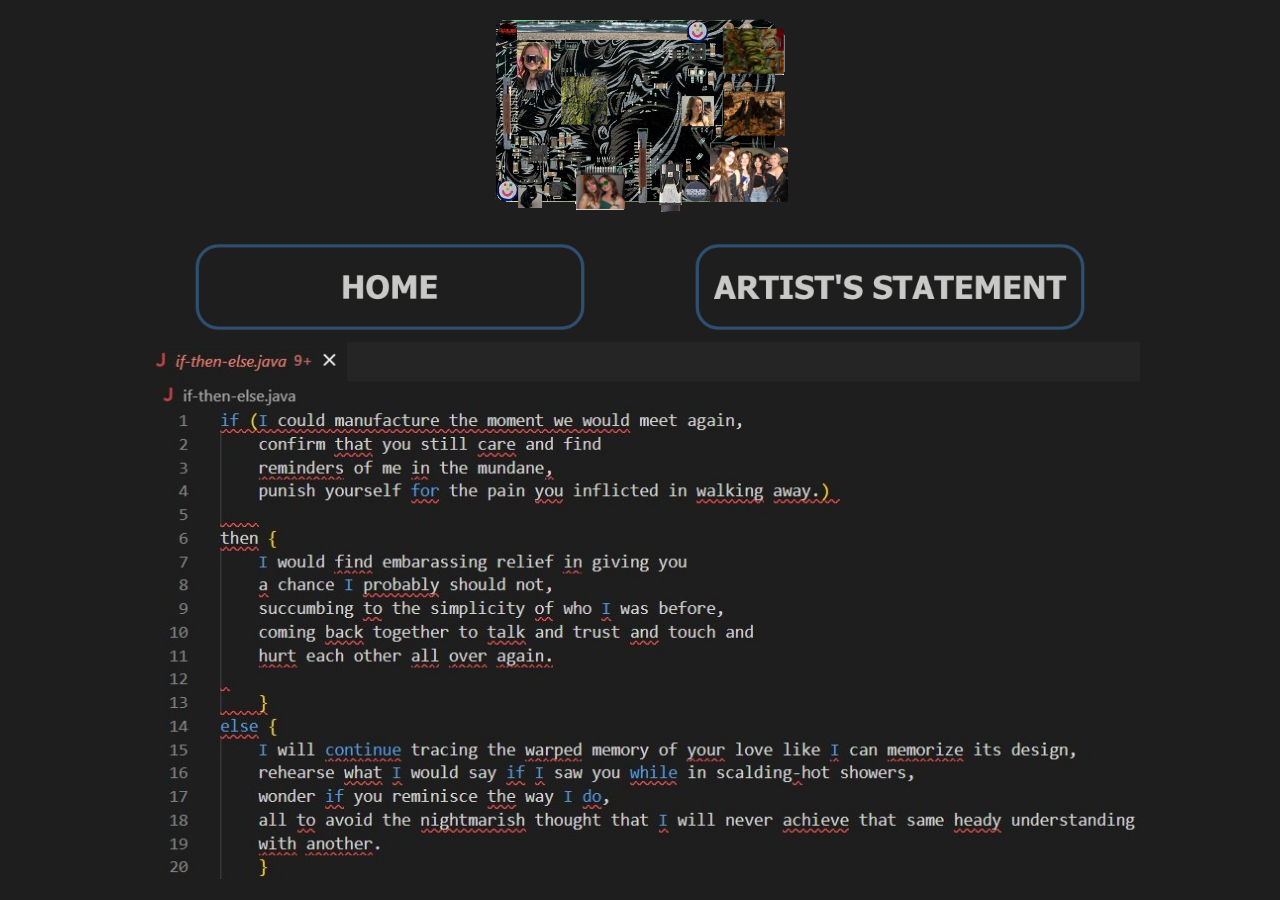
==== index.html @ 77c22637 "Add portfolio files" ====
<!DOCTYPE html>
<html>
<head>
    <link rel="stylesheet" href="stylesheet.css">
    <title>Home | Inner Machinations </title>

    <style>
    .hover-container {
      position: relative;
      display: inline-block;
    }

    .hover-popup {
      position: absolute;
      width: 500px;
      display: none;
      pointer-events: auto;
    }

    .hover-popup {
        position: absolute;
        width: 500px;
        display: none;
        pointer-events: auto;

        border: 3px solid #4E1E1C;
        border-radius: 8px;
        box-shadow: 0 0 10px rgba(0,0,0,0.6); /* glow/shadow */
    }

    .hover-container:hover .hover-popup {
      display: block;
    }

    .hover-popup {
      top: 62%;
      left: 80%;
      transform: translate(-50%, -50%);
    }
    </style>

</head>
<body>
  <p style="text-align: center;"><img src="images/banner.jpg" title="Inner Machinations" onmouseenter="this.src='images/bannerhover.jpg'"
          onmouseleave="this.src='images/banner.jpg'"
  width="1000px" alt="Banner"></p>
<table border="0"
style="border-collapse: collapse; width: 1000px; margin-left: auto; margin-right: auto;">
  <tbody>
    <tr>
      <td
      style="width: 498px; padding: 0.5px; text-align: center;">
        <a href="index.html" title="Home"><img
          src="images/homebutton.jpg"
          onmouseenter="this.src='images/homebuttonhover.jpg'"
          onmouseleave="this.src='images/homebutton.jpg'"
          width="400px" alt="Home button"></a></td>
      <td
      style="width: 498px; padding: 0.5px; text-align: center;">
        <a href="statement.html" title="Artist's Statement"><img
          src="images/statementbutton.jpg"
          onmouseenter="this.src='images/statementbuttonhover.jpg'"
          onmouseleave="this.src='images/statementbutton.jpg'"
          width="400px" alt="Statement Button"></a></td>
    </tr>
    <tr>
      <td
      style="padding: 0.5px; text-align: center; width: 996px;"
      colspan="2">
        <div class="hover-container"><img
          src="images/if-then-else.jpg" width="1000px"
          alt="If Then Else"> <a href="deleted-tokens.html"> <img
            src="images/syntax-error.jpg" class="hover-popup"
            alt="Popup"> </a></div>
      </td>
    </tr>
    <tr>
      <td style="padding: 0.5px; text-align: center;"
      colspan="2"></td>
    </tr>
  </tbody>
</table>
</body>
</html>
---- stylesheet.css ----
@font-face {
  font-family: 'Consolas';
  src: url('fonts/CONSOLA.TTF') format('truetype');
  font-weight: normal;
  font-style: normal;
  font-display: swap; 
}

body {
  font-family: 'Consolas', sans-serif; 
  background-color: #1e1e1e;
  color: white;
}

h1 {
  font-family: 'Consolas';
  color: white;
}

.syntax-error-border {
  border: 3px solid #4E1E1C;
  border-radius: 8px;
}
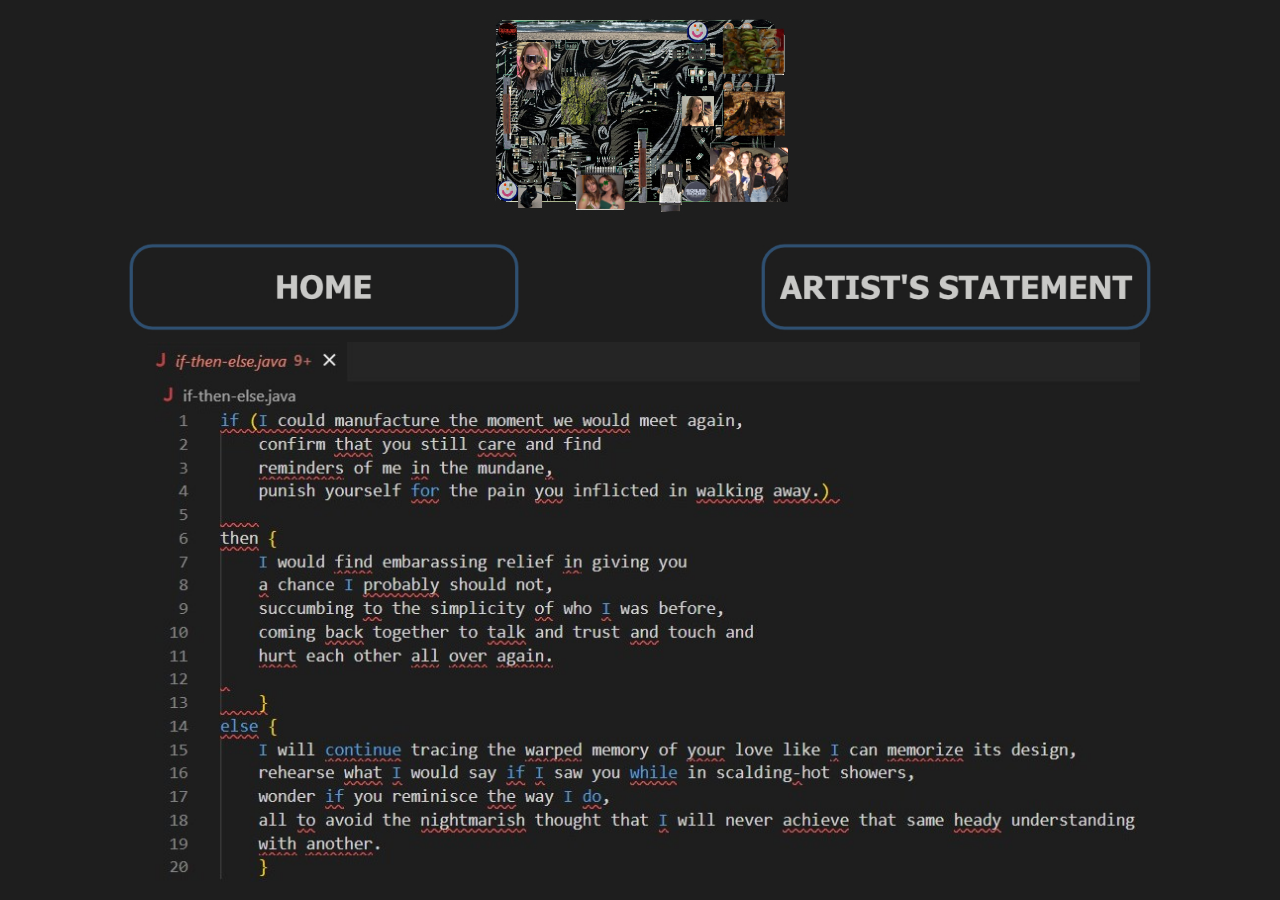
==== commit 0a96fb15: "Update index.html" ====
--- a/index.html
+++ b/index.html
@@ -45,7 +45,7 @@
           onmouseleave="this.src='images/banner.jpg'"
   width="1000px" alt="Banner"></p>
 <table border="0"
-style="border-collapse: collapse; width: 1000px; margin-left: auto; margin-right: auto;">
+style="border-collapse: collapse; width: 100%; margin-left: auto; margin-right: auto;">
   <tbody>
     <tr>
       <td
@@ -81,4 +81,4 @@
   </tbody>
 </table>
 </body>
-</html>+</html>
--- a/stylesheet.css
+++ b/stylesheet.css
@@ -20,4 +20,4 @@
 .syntax-error-border {
   border: 3px solid #4E1E1C;
   border-radius: 8px;
-}+}
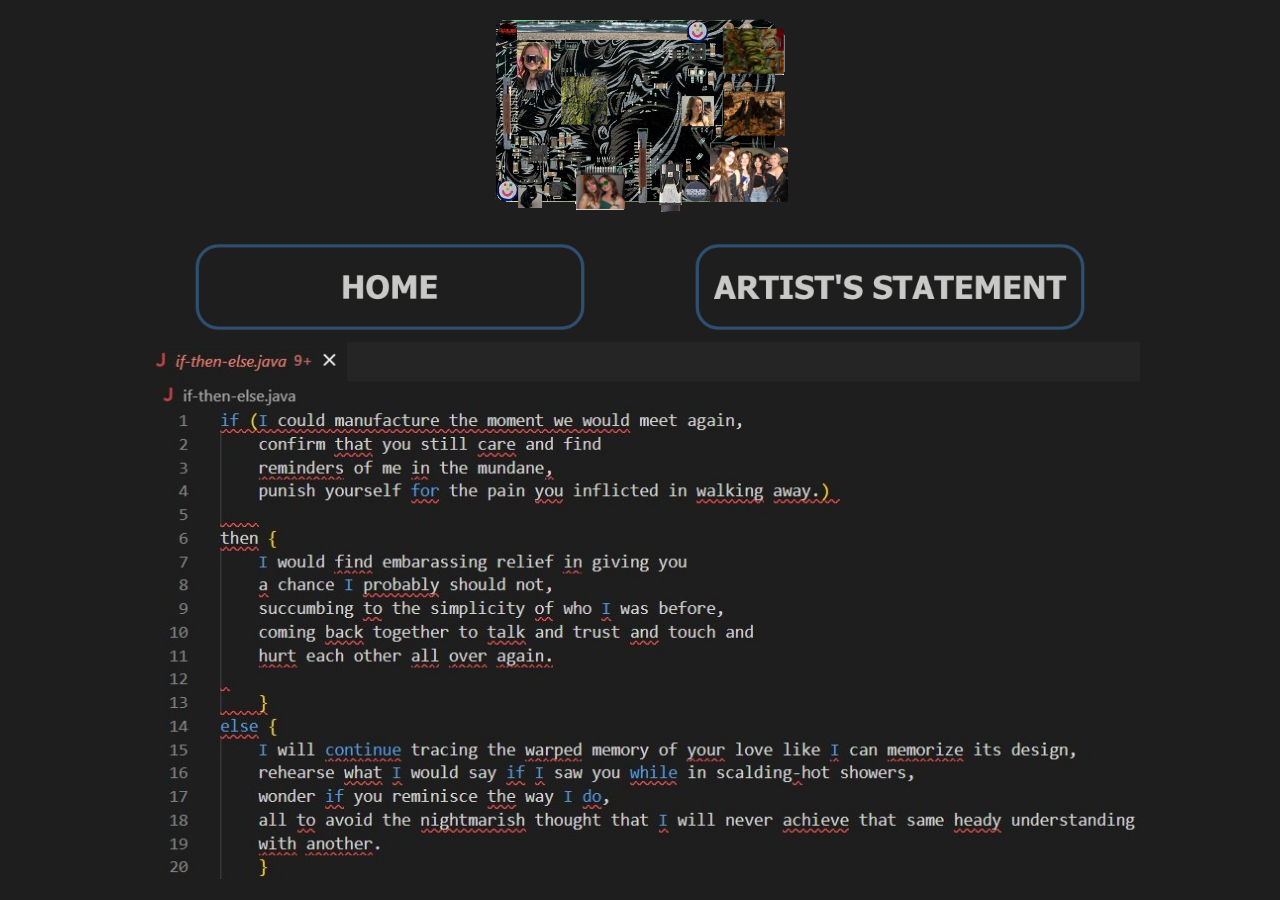
==== commit 90d90455: "Update index.html" ====
--- a/index.html
+++ b/index.html
@@ -45,7 +45,7 @@
           onmouseleave="this.src='images/banner.jpg'"
   width="1000px" alt="Banner"></p>
 <table border="0"
-style="border-collapse: collapse; width: 100%; margin-left: auto; margin-right: auto;">
+style="border-collapse: collapse; width: 100%; max-width: 900px; margin-left: auto; margin-right: auto;">
   <tbody>
     <tr>
       <td
